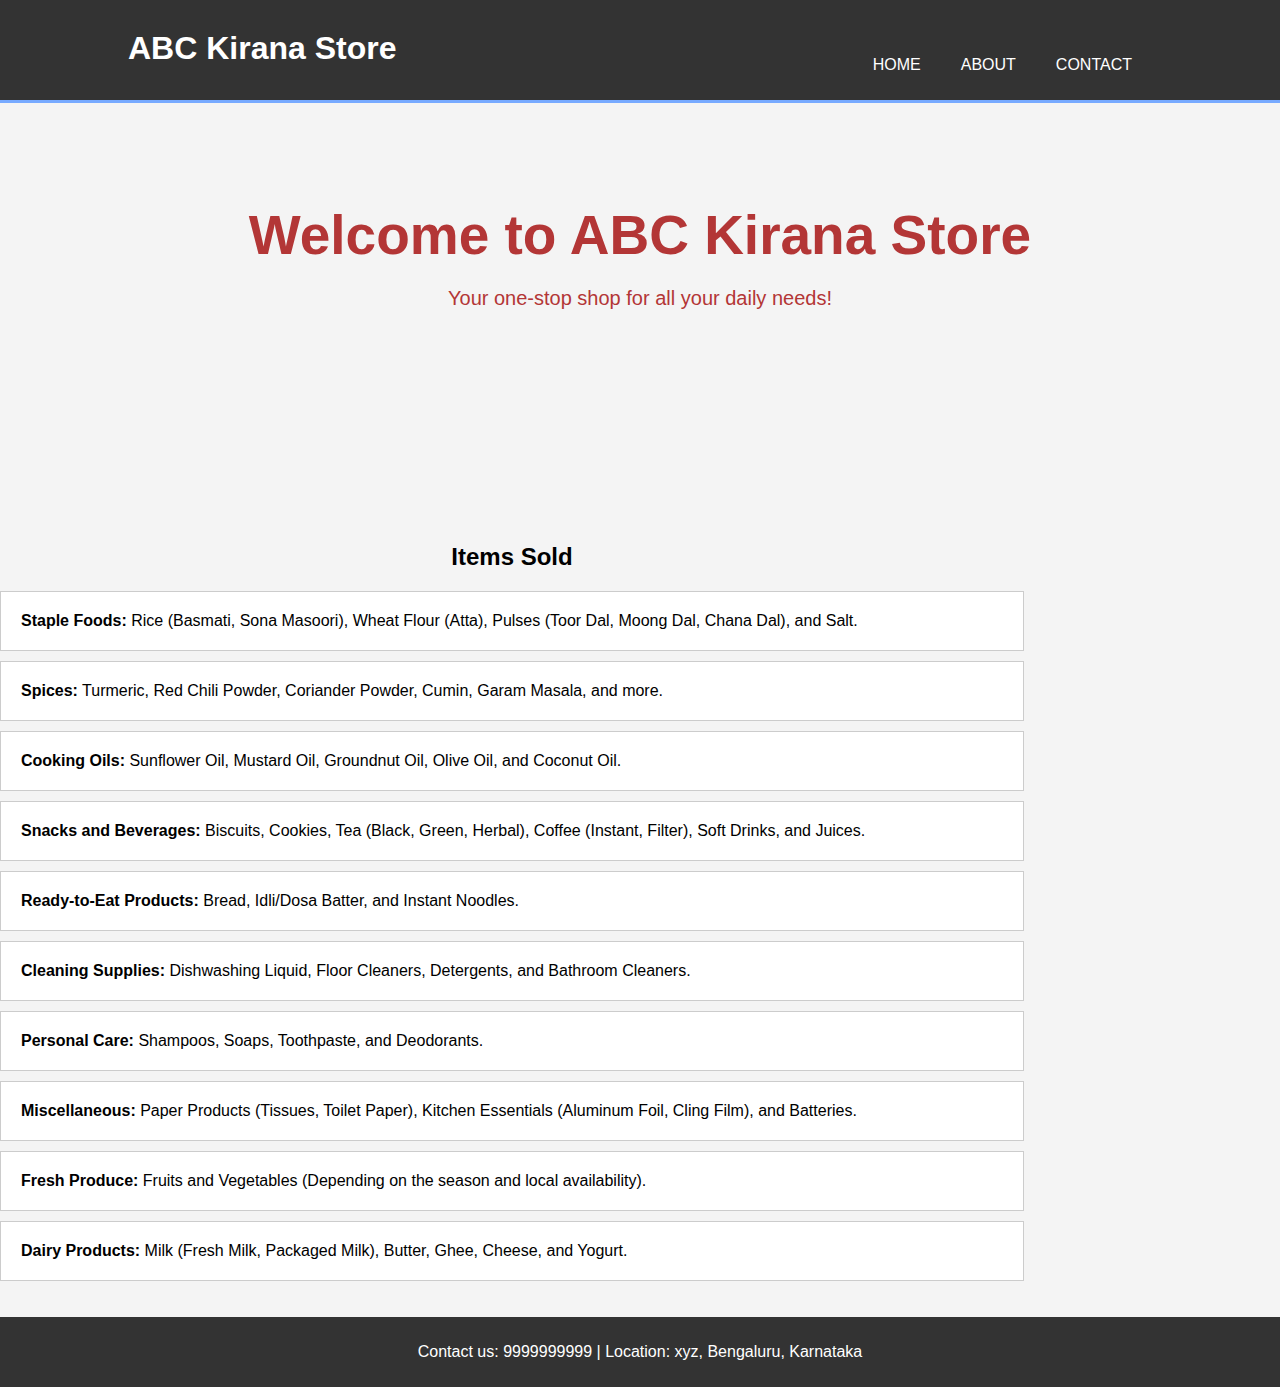
==== homepagedemo.html @ 3d4f9374 "Added a new text file" ====
<!DOCTYPE html>
<html lang="en">
<head>
    <meta charset="UTF-8">
    <meta name="viewport" content="width=device-width, initial-scale=1.0">
    <title>ABC Kirana Store</title>
    <style>
        body {
            font-family: Arial, sans-serif;
            margin: 0;
            padding: 0;
            background-color: #f4f4f4;
        }
        .container {
            width: 80%;
            margin: auto;
            overflow: hidden;
        }
        header {
            background: #333;
            color: #fff;
            padding-top: 30px;
            min-height: 70px;
            border-bottom: #77aaff 3px solid;
        }
        header a {
            color: #fff;
            text-decoration: none;
            text-transform: uppercase;
            font-size: 16px;
        }
        header ul {
            padding: 0;
            list-style: none;
        }
        header li {
            float: left;
            display: inline;
            padding: 0 20px 0 20px;
        }
        header #branding {
            float: left;
        }
        header #branding h1 {
            margin: 0;
        }
        header nav {
            float: right;
            margin-top: 10px;
        }
        .showcase {
            min-height: 400px;
            background: url('store.jpg') no-repeat 0 -400px;
            text-align: center;
            color: #b33636;
        }
        .showcase h1 {
            margin-top: 100px;
            font-size: 55px;
            margin-bottom: 10px;
        }
        .showcase p {
            font-size: 20px;
        }
        .items {
            margin: 20px 0;
        }
        .items h2 {
            text-align: center;
            margin-bottom: 20px;
        }
        .items ul {
            list-style: none;
            padding: 0;
        }
        .items ul li {
            background: #fff;
            margin: 10px 0;
            padding: 20px;
            border: #ccc 1px solid;
        }
        footer {
            background: #333;
            color: #fff;
            text-align: center;
            padding: 10px 0;
            margin-top: 20px;
        }
    </style>
</head>
<body>
    <header>
        <div class="container">
            <div id="branding">
                <h1>ABC Kirana Store</h1>
            </div>
            <nav>
                <ul>
                    <li><a href="#">Home</a></li>
                    <li><a href="#">About</a></li>
                    <li><a href="#">Contact</a></li>
                </ul>
            </nav>
        </div>
    </header>
    <section class="showcase">
        <div class="container">
            <h1>Welcome to ABC Kirana Store</h1>
            <p>Your one-stop shop for all your daily needs!</p>
        </div>
    </section>
    <section class="items container">
        <h2>Items Sold</h2>
        <ul>
            <li><strong>Staple Foods:</strong> Rice (Basmati, Sona Masoori), Wheat Flour (Atta), Pulses (Toor Dal, Moong Dal, Chana Dal), and Salt.</li>
            <li><strong>Spices:</strong> Turmeric, Red Chili Powder, Coriander Powder, Cumin, Garam Masala, and more.</li>
            <li><strong>Cooking Oils:</strong> Sunflower Oil, Mustard Oil, Groundnut Oil, Olive Oil, and Coconut Oil.</li>
            <li><strong>Snacks and Beverages:</strong> Biscuits, Cookies, Tea (Black, Green, Herbal), Coffee (Instant, Filter), Soft Drinks, and Juices.</li>
            <li><strong>Ready-to-Eat Products:</strong> Bread, Idli/Dosa Batter, and Instant Noodles.</li>
            <li><strong>Cleaning Supplies:</strong> Dishwashing Liquid, Floor Cleaners, Detergents, and Bathroom Cleaners.</li>
            <li><strong>Personal Care:</strong> Shampoos, Soaps, Toothpaste, and Deodorants.</li>
            <li><strong>Miscellaneous:</strong> Paper Products (Tissues, Toilet Paper), Kitchen Essentials (Aluminum Foil, Cling Film), and Batteries.</li>
            <li><strong>Fresh Produce:</strong> Fruits and Vegetables (Depending on the season and local availability).</li>
            <li><strong>Dairy Products:</strong> Milk (Fresh Milk, Packaged Milk), Butter, Ghee, Cheese, and Yogurt.</li>
        </ul>
    </section>
    <footer>
        <p>Contact us: 9999999999 | Location: xyz, Bengaluru, Karnataka</p>
    </footer>
</body>
</html>
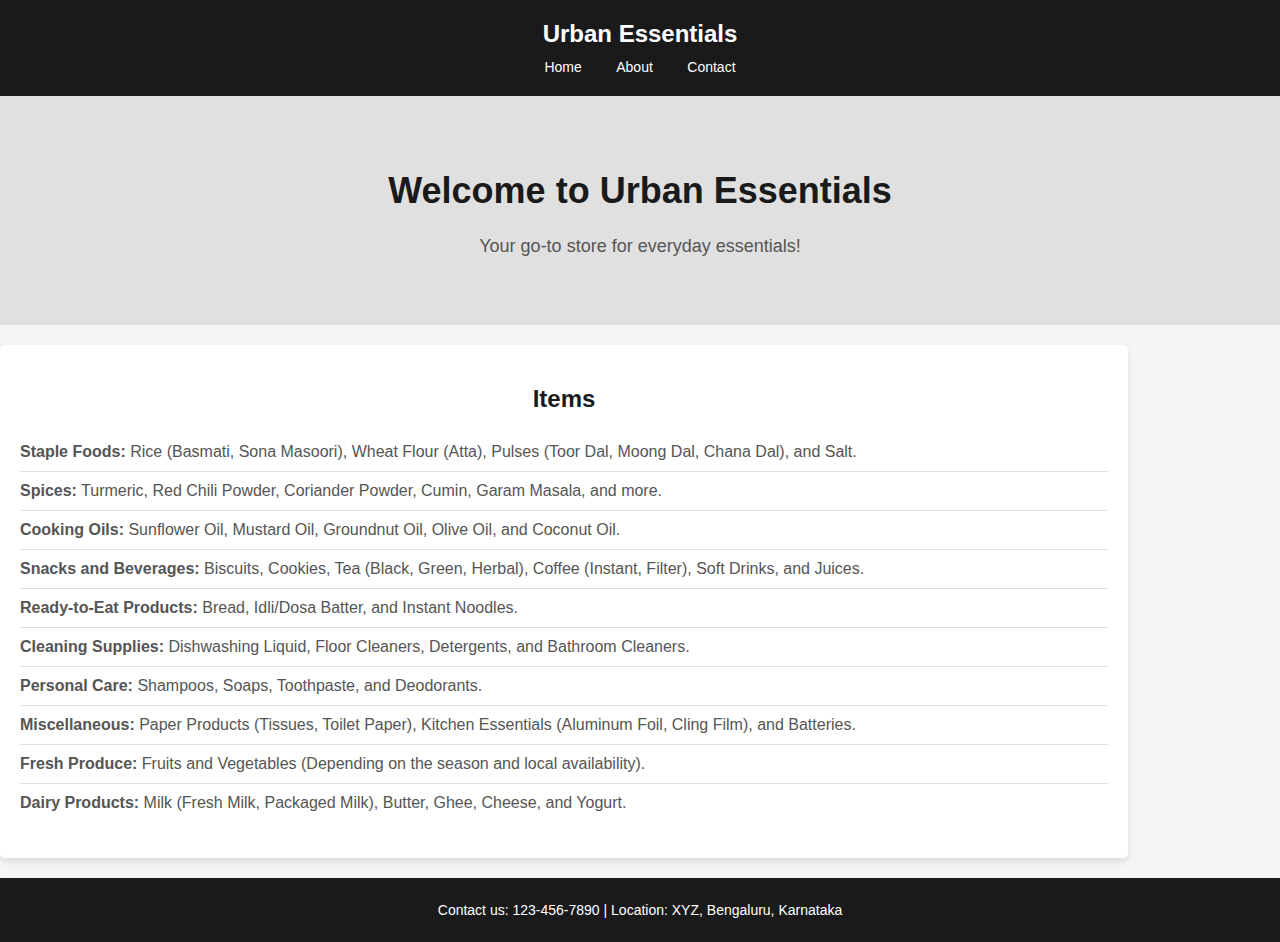
==== commit 676ee79e: "Updated folder with new changes" ====
--- a/homepagedemo.html
+++ b/homepagedemo.html
@@ -3,70 +3,73 @@
 <head>
     <meta charset="UTF-8">
     <meta name="viewport" content="width=device-width, initial-scale=1.0">
-    <title>ABC Kirana Store</title>
+    <title>Urban Essentials</title>
     <style>
+        /* General Styles */
         body {
             font-family: Arial, sans-serif;
             margin: 0;
             padding: 0;
-            background-color: #f4f4f4;
+            background-color: #f5f5f5; /* Light gray */
+            color: #333; /* Dark gray text */
         }
         .container {
-            width: 80%;
+            width: 85%;
             margin: auto;
             overflow: hidden;
         }
+
+        /* Header */
         header {
-            background: #333;
+            background-color: #1a1a1a; /* Dark gray */
             color: #fff;
-            padding-top: 30px;
-            min-height: 70px;
-            border-bottom: #77aaff 3px solid;
+            padding: 20px 0;
+            text-align: center;
         }
-        header a {
+        header h1 {
+            margin: 0;
+            font-size: 24px;
+        }
+        header nav {
+            margin-top: 10px;
+        }
+        header nav a {
             color: #fff;
             text-decoration: none;
-            text-transform: uppercase;
-            font-size: 16px;
+            margin: 0 15px;
+            font-size: 14px;
+            transition: color 0.3s ease;
         }
-        header ul {
-            padding: 0;
-            list-style: none;
+        header nav a:hover {
+            color: #00bcd4; /* Accent blue */
         }
-        header li {
-            float: left;
-            display: inline;
-            padding: 0 20px 0 20px;
-        }
-        header #branding {
-            float: left;
-        }
-        header #branding h1 {
-            margin: 0;
-        }
-        header nav {
-            float: right;
-            margin-top: 10px;
-        }
+
+        /* Showcase */
         .showcase {
-            min-height: 400px;
-            background: url('store.jpg') no-repeat 0 -400px;
+            background-color: #e0e0e0; /* Soft gray */
             text-align: center;
-            color: #b33636;
+            padding: 50px 20px;
         }
         .showcase h1 {
-            margin-top: 100px;
-            font-size: 55px;
-            margin-bottom: 10px;
+            font-size: 36px;
+            color: #1a1a1a; /* Dark gray */
         }
         .showcase p {
-            font-size: 20px;
+            font-size: 18px;
+            color: #555; /* Medium gray */
         }
+
+        /* Items Section */
         .items {
             margin: 20px 0;
+            padding: 20px;
+            background-color: #fff; /* White background */
+            border-radius: 5px;
+            box-shadow: 0 4px 6px rgba(0, 0, 0, 0.1);
         }
         .items h2 {
             text-align: center;
+            color: #1a1a1a; /* Dark gray */
             margin-bottom: 20px;
         }
         .items ul {
@@ -74,43 +77,46 @@
             padding: 0;
         }
         .items ul li {
-            background: #fff;
-            margin: 10px 0;
-            padding: 20px;
-            border: #ccc 1px solid;
+            padding: 10px 0;
+            border-bottom: 1px solid #e0e0e0; /* Light gray border */
+            color: #555; /* Medium gray text */
         }
+        .items ul li:last-child {
+            border-bottom: none;
+        }
+
+        /* Footer */
         footer {
-            background: #333;
+            background-color: #1a1a1a; /* Dark gray */
             color: #fff;
             text-align: center;
             padding: 10px 0;
+            font-size: 14px;
             margin-top: 20px;
         }
     </style>
 </head>
 <body>
+    <!-- Header -->
     <header>
-        <div class="container">
-            <div id="branding">
-                <h1>ABC Kirana Store</h1>
-            </div>
-            <nav>
-                <ul>
-                    <li><a href="#">Home</a></li>
-                    <li><a href="#">About</a></li>
-                    <li><a href="#">Contact</a></li>
-                </ul>
-            </nav>
-        </div>
+        <h1>Urban Essentials</h1>
+        <nav>
+            <a href="#">Home</a>
+            <a href="#">About</a>
+            <a href="#">Contact</a>
+        </nav>
     </header>
+
+    <!-- Showcase Section -->
     <section class="showcase">
-        <div class="container">
-            <h1>Welcome to ABC Kirana Store</h1>
-            <p>Your one-stop shop for all your daily needs!</p>
-        </div>
+        <h1>Welcome to Urban Essentials</h1>
+        <p>Your go-to store for everyday essentials!</p>
     </section>
+
+   
+    <!-- Items Section -->
     <section class="items container">
-        <h2>Items Sold</h2>
+        <h2>Items</h2>
         <ul>
             <li><strong>Staple Foods:</strong> Rice (Basmati, Sona Masoori), Wheat Flour (Atta), Pulses (Toor Dal, Moong Dal, Chana Dal), and Salt.</li>
             <li><strong>Spices:</strong> Turmeric, Red Chili Powder, Coriander Powder, Cumin, Garam Masala, and more.</li>
@@ -124,8 +130,10 @@
             <li><strong>Dairy Products:</strong> Milk (Fresh Milk, Packaged Milk), Butter, Ghee, Cheese, and Yogurt.</li>
         </ul>
     </section>
+
+    <!-- Footer -->
     <footer>
-        <p>Contact us: 9999999999 | Location: xyz, Bengaluru, Karnataka</p>
+        <p>Contact us: 123-456-7890 | Location: XYZ, Bengaluru, Karnataka</p>
     </footer>
 </body>
 </html>
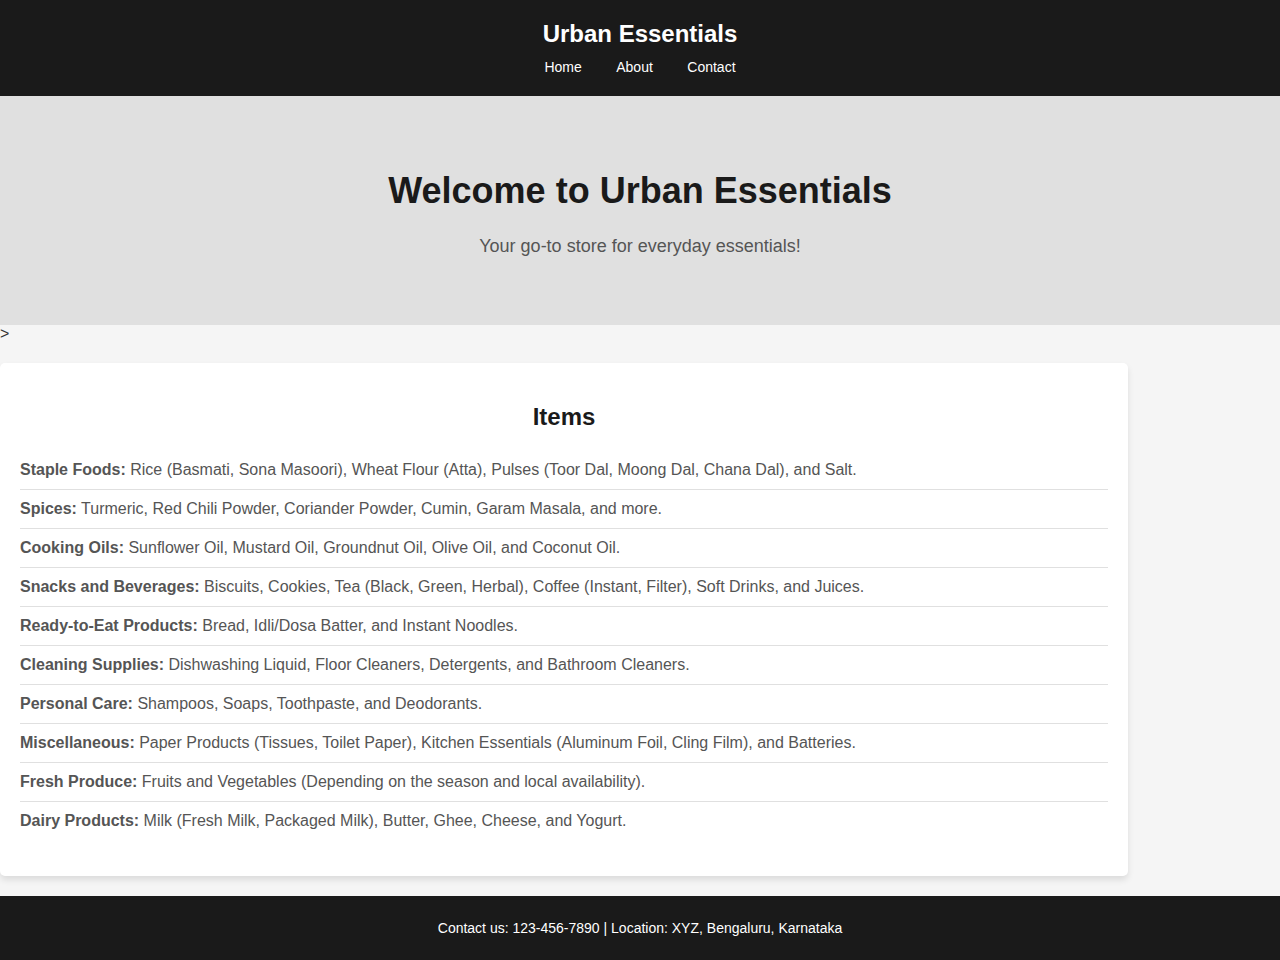
==== commit 3fd74d7e: "updated" ====
--- a/homepagedemo.html
+++ b/homepagedemo.html
@@ -5,13 +5,13 @@
     <meta name="viewport" content="width=device-width, initial-scale=1.0">
     <title>Urban Essentials</title>
     <style>
-        /* General Styles */
+        
         body {
             font-family: Arial, sans-serif;
             margin: 0;
             padding: 0;
-            background-color: #f5f5f5; /* Light gray */
-            color: #333; /* Dark gray text */
+            background-color: #f5f5f5; 
+            color: #333; 
         }
         .container {
             width: 85%;
@@ -19,9 +19,9 @@
             overflow: hidden;
         }
 
-        /* Header */
+        
         header {
-            background-color: #1a1a1a; /* Dark gray */
+            background-color: #1a1a1a; 
             color: #fff;
             padding: 20px 0;
             text-align: center;
@@ -41,35 +41,35 @@
             transition: color 0.3s ease;
         }
         header nav a:hover {
-            color: #00bcd4; /* Accent blue */
+            color: #00bcd4; 
         }
 
-        /* Showcase */
+        
         .showcase {
-            background-color: #e0e0e0; /* Soft gray */
+            background-color: #e0e0e0;
             text-align: center;
             padding: 50px 20px;
         }
         .showcase h1 {
             font-size: 36px;
-            color: #1a1a1a; /* Dark gray */
+            color: #1a1a1a; 
         }
         .showcase p {
             font-size: 18px;
-            color: #555; /* Medium gray */
+            color: #555; 
         }
 
-        /* Items Section */
+        
         .items {
             margin: 20px 0;
             padding: 20px;
-            background-color: #fff; /* White background */
+            background-color: #fff; 
             border-radius: 5px;
             box-shadow: 0 4px 6px rgba(0, 0, 0, 0.1);
         }
         .items h2 {
             text-align: center;
-            color: #1a1a1a; /* Dark gray */
+            color: #1a1a1a; 
             margin-bottom: 20px;
         }
         .items ul {
@@ -78,16 +78,16 @@
         }
         .items ul li {
             padding: 10px 0;
-            border-bottom: 1px solid #e0e0e0; /* Light gray border */
-            color: #555; /* Medium gray text */
+            border-bottom: 1px solid #e0e0e0; 
+            color: #555; 
         }
         .items ul li:last-child {
             border-bottom: none;
         }
 
-        /* Footer */
+        
         footer {
-            background-color: #1a1a1a; /* Dark gray */
+            background-color: #1a1a1a; 
             color: #fff;
             text-align: center;
             padding: 10px 0;
@@ -97,7 +97,7 @@
     </style>
 </head>
 <body>
-    <!-- Header -->
+    
     <header>
         <h1>Urban Essentials</h1>
         <nav>
@@ -107,14 +107,14 @@
         </nav>
     </header>
 
-    <!-- Showcase Section -->
+    
     <section class="showcase">
         <h1>Welcome to Urban Essentials</h1>
         <p>Your go-to store for everyday essentials!</p>
     </section>
 
    
-    <!-- Items Section -->
+    >
     <section class="items container">
         <h2>Items</h2>
         <ul>
@@ -131,7 +131,7 @@
         </ul>
     </section>
 
-    <!-- Footer -->
+    
     <footer>
         <p>Contact us: 123-456-7890 | Location: XYZ, Bengaluru, Karnataka</p>
     </footer>
